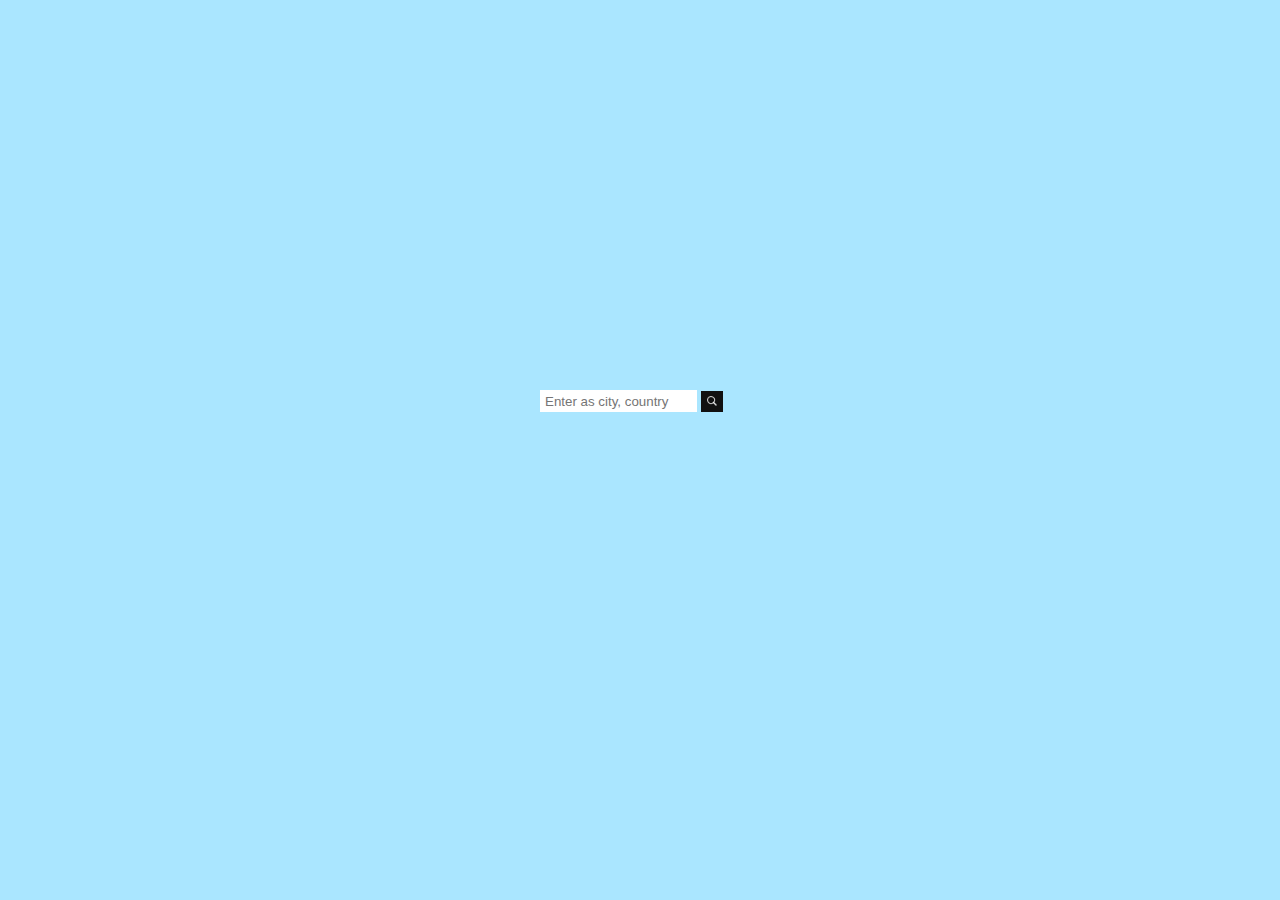
==== index.html @ 80ebcccc "Initial commit" ====
<!DOCTYPE html>
<html>
  <head>
    <meta charset="UTF-8">
    <title>marine</title>
    <script src="libraries/p5.js" type="text/javascript"></script>
    <script src="libraries/p5.dom.js" type="text/javascript"></script>
    <script src="libraries/p5.sound.js" type="text/javascript"></script>
    <script src="search.js" type="text/javascript"></script>
    <link rel="stylesheet" type="text/css" href="searchstyle.css">
  </head>
  <body>
    <div id="container">
        <input type="text" placeholder="Enter as city, country" autocomplete="off" name="search"  onkeyup="formChanged()" id="searchBar">
        <button type="submit" onclick="locater()" id="searchButton" ><img src="content/search.png" id="searchImage"></button>
</div>
</html>
---- searchstyle.css ----
body {
  background-color: #aae6ff;
  padding: 0;
  margin: 0;
}
#container {
  height:25px;
  width:200px;
  position: fixed;
}

input, button, submit { border:none;}
textarea:focus, input:focus{
    outline-color: #eee;
}
textarea:focus, button:focus{
    outline: none;
}
input {
  padding-left: 5px;
}
#searchButton {
  height:21px;
  background-color: #111;
}

#searchBar {
  height:20px;
  width: 150px;
  background-color: #fff;
}

#searchImage {
  width: 10px;
  height: 10px;
}
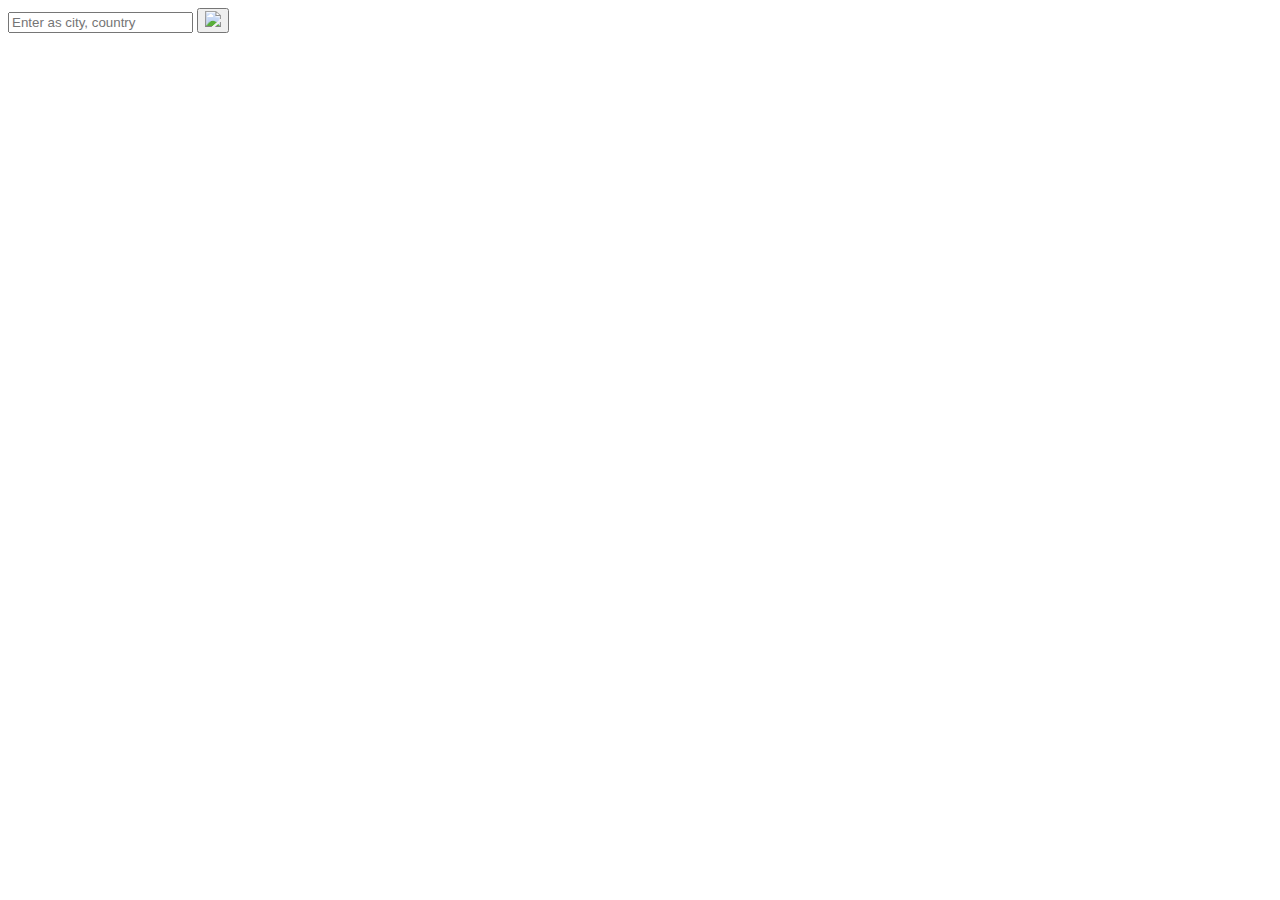
==== commit 08d24ff4: "update" ====
--- a/index.html
+++ b/index.html
@@ -15,3 +15,4 @@
         <button type="submit" onclick="locater()" id="searchButton" ><img src="content/search.png" id="searchImage"></button>
 </div>
 </html>
+  
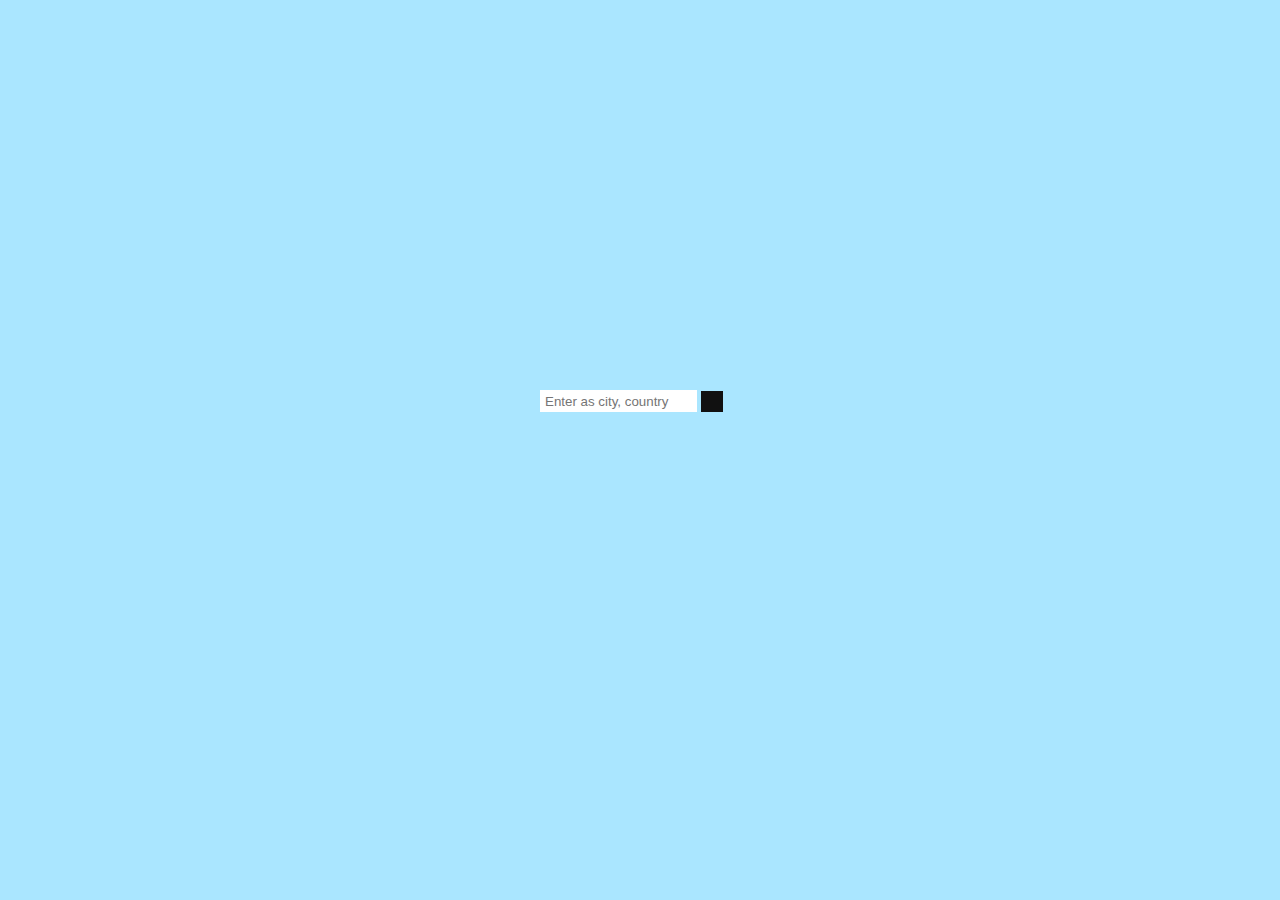
==== commit de139b60: "final commit" ====
--- a/index.html
+++ b/index.html
@@ -2,17 +2,17 @@
 <html>
   <head>
     <meta charset="UTF-8">
-    <title>marine</title>
-    <script src="libraries/p5.js" type="text/javascript"></script>
+    <title>sailing guide</title>
+    <link rel="shortcut icon" href="content/titleicon.png"/> <!-- title icon -->
+    <script src="libraries/p5.js" type="text/javascript"></script> <!-- libaries and js documents-->
     <script src="libraries/p5.dom.js" type="text/javascript"></script>
     <script src="libraries/p5.sound.js" type="text/javascript"></script>
     <script src="search.js" type="text/javascript"></script>
     <link rel="stylesheet" type="text/css" href="searchstyle.css">
   </head>
   <body>
-    <div id="container">
-        <input type="text" placeholder="Enter as city, country" autocomplete="off" name="search"  onkeyup="formChanged()" id="searchBar">
-        <button type="submit" onclick="locater()" id="searchButton" ><img src="content/search.png" id="searchImage"></button>
+    <div id="container"> <!--div with id to style the form-->
+        <input type="text" placeholder="Enter as city, country" autocomplete="off" name="search"  onkeyup="formChanged()" id="searchBar"> <!--search bar which calls a function to save each character as it is entered-->
+        <button type="submit" onclick="locater()" id="searchButton" ><img src="content/search.png" id="searchImage"></button> <!--button which calls function to relocated the page and put found data in the url-->
 </div>
 </html>
-  
--- a/searchstyle.css
+++ b/searchstyle.css
@@ -0,0 +1,36 @@
+body {
+  background-color: #aae6ff;
+  padding: 0;
+  margin: 0;
+}
+#container {
+  height:25px;  /* setting size of form */
+  width:200px; 
+  position: fixed;
+}
+
+input, button, submit { border:none;}
+textarea:focus, input:focus{
+    outline-color: #eee;  /* change button styling */
+}
+textarea:focus, button:focus{
+    outline: none; /* changing button styling */
+}
+input {
+  padding-left: 5px; /* changing text box padding */
+}
+#searchButton {
+  height:21px;
+  background-color: #111;
+}
+
+#searchBar {
+  height:20px;
+  width: 150px;
+  background-color: #fff;
+}
+
+#searchImage {
+  width: 10px;
+  height: 10px;
+}
